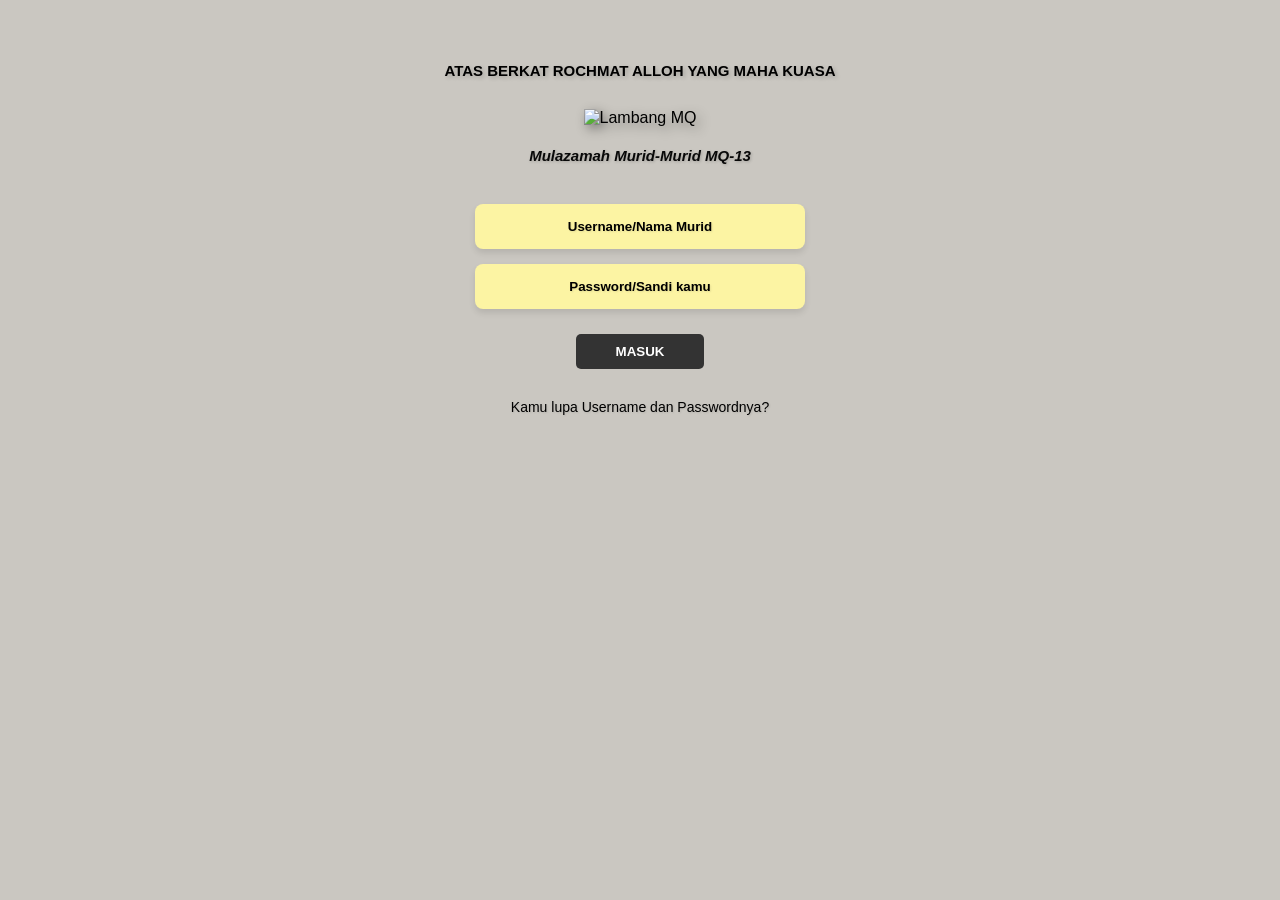
==== index.html @ c108495e "Add files via upload" ====
<!DOCTYPE html>
<html lang="id">
<head>
    <meta charset="UTF-8">
    <meta name="viewport" content="width=device-width, initial-scale=1.0">
    <title>Mulazamah MQ-13</title>
    <link rel="stylesheet" href="style.css">
</head>
<body>
    <div id="login-page" class="container">
        <h2 class="header-text">ATAS BERKAT ROCHMAT ALLOH YANG MAHA KUASA</h2>
        <div class="logo-wrapper">
            <img src="Lambang MQ.png" alt="Lambang MQ" class="main-logo">
        </div>
        <h3 class="sub-text">Mulazamah Murid-Murid MQ-13</h3>

        <div class="login-container">
            <input type="text" id="username" placeholder="Username/Nama Murid" class="login-input">
            <input type="password" id="password" placeholder="Password/Sandi kamu" class="login-input">
            <button onclick="handleLogin()" class="login-button">MASUK</button>
            <a href="#" class="forgot-password">Kamu lupa Username dan Passwordnya?</a>
        </div>
    </div>

    <div id="dashboard-page" class="container" style="display: none;">
    <h2 class="header-text">DATA MULAZAMAH SAYA</h2>
    
    <div class="data-info-container">
    <div class="data-card">
        <h4>Terbayar</h4>
        <p id="info-terbayar">-</p>
    </div>
    <div class="data-card">
        <h4>Kurang</h4>
        <p id="info-kurang">-</p>
    </div>
    <div class="data-card">
        <h4>Seharusnya</h4>
        <p id="info-seharusnya">-</p>
    </div>
</div>

    <div class="menu-grid">
        <button class="oval-button">Tahun 1446H.</button>
        <button class="oval-button">Tahun 1447H.</button>
        <button class="oval-button">Tahun 1448H.</button>
        <button class="oval-button">Tahun 1449H.</button>
        <button class="oval-button">Tahun 1450H.</button>
        <button class="oval-button">Pembayaran Lainnya</button>
    </div>

    <button class="logout-button" onclick="location.reload()">KELUAR</button>
</div>

    <script src="script.js"></script>
</body>
</html>
---- style.css ----
body {
    font-family: Arial, sans-serif;
    margin: 0;
    padding: 0;
    background-color: #cac7c1; /* Warna latar belakang ringan */
    display: flex;
    justify-content: center;
}

.container {
    text-align: center;
    margin-top: 50px;
    width: 80%;
}

.header-text {
    color: #000000;
    font-weight: bold;
    margin-bottom: 30px;
    font-size: 15px;
    text-shadow: 2px 2px 4px rgba(0, 0, 0, 0.2);
}

.main-logo {
    max-width: 200px; /* Anda bisa ubah ukuran lebar gambar di sini */
    height: auto;
    filter: drop-shadow(4px 4px 6px rgba(0, 0, 0, 0.4));
}
.sub-text {
    color: #080808; /* Warna abu-abu gelap agar tidak sepekat judul atas */
    font-size: 15px; /* Anda bisa ubah ukuran ini (misal: 20px atau 28px) */
    margin-top: 20px; /* Memberi jarak antara logo dan teks di bawahnya */
    font-style: italic; /* Opsional: membuat teks miring agar terlihat seperti sub-judul */
    text-shadow: 1px 1px 3px rgba(0, 0, 0, 0.2);
}
.login-container {
    margin-top: 40px;
    display: flex;
    flex-direction: column;
    align-items: center;
    gap: 15px; /* Jarak antar kolom */
}

.login-input {
    width: 300px;
    padding: 15px;
    border: none;
    border-radius: 8px; /* Sudut kotak agak bulat */
    background-color: #FCF4A3; /* Warna kuning permintaan Anda */
    color: black; /* Warna tulisan saat mengetik */
    font-weight: bold;
    text-align: center; /* Tulisan di tengah */
    outline: none;
    box-shadow: 0px 4px 6px rgba(0, 0, 0, 0.1);
}

/* Mengatur warna tulisan placeholder (kata di tengah kolom) */
.login-input::placeholder {
    color: black;
    opacity: 1; /* Pastikan warna hitamnya pekat */
    text-shadow: 1px 1px 2px rgba(0, 0, 0, 0.1);
}

.login-button {
    margin-top: 10px;
    padding: 10px 40px;
    background-color: #333;
    color: white;
    border: none;
    border-radius: 5px;
    cursor: pointer;
    font-weight: bold;
}

.login-button:hover {
    background-color: #000;
}
.forgot-password {
    margin-top: 15px;
    color: black; /* Sesuai permintaan Anda */
    text-decoration: none; /* Menghilangkan garis bawah link */
    font-size: 14px;
    font-weight: 500;
    text-shadow: 1px 1px 2px rgba(0, 0, 0, 0.1);
}

.forgot-password:hover {
    text-decoration: underline; /* Garis bawah hanya muncul saat kursor di atasnya */
    color: #333;
}
#dashboard-page {
    animation: fadeIn 0.5s; /* Efek halus saat muncul */
}

@keyframes fadeIn {
    from { opacity: 0; }
    to { opacity: 1; }
}
/* Container untuk grid 3 baris x 2 kolom */
.menu-grid {
    display: grid;
    grid-template-columns: repeat(2, 1fr); /* Membuat 2 kolom */
    gap: 50px; /* Jarak antar tombol */
    margin: 80px auto;
    max-width: 400px; /* Membatasi lebar agar tetap di tengah */
    justify-items: center;
}

/* Style tombol berbentuk OVAL */
.oval-button {
    width: 160px;
    padding: 15px 20px;
    background-color: #FCF4A3; /* Warna kuning sesuai tampilan pertama */
    color: black; /* Teks warna hitam */
    border: none;
    border-radius: 50px; /* Nilai besar untuk membuat bentuk OVAL sempurna */
    font-weight: bold;
    font-size: 16px;
    cursor: pointer;
    box-shadow: 0px 4px 8px rgba(0, 0, 0, 0.1);
    transition: transform 0.2s, background-color 0.2s;
    text-shadow: 1px 1px 2px rgba(0, 0, 0, 0.1); /* Bayangan teks halus */
}

/* Efek saat tombol ditekan atau disentuh kursor */
.oval-button:hover {
    background-color: #fce96a; /* Warna kuning sedikit lebih gelap saat hover */
    transform: scale(1.05); /* Efek membesar sedikit */
}

/* Penyesuaian tombol logout agar tetap di bawah */
.logout-button {
    margin-top: 50px;
    padding: 10px 30px;
    background-color: #333;
    color: white;
    border: none;
    border-radius: 5px;
    cursor: pointer;
}
.data-info-container {
    display: flex;
    justify-content: center;
    gap: 15px;
    margin-top: 30px;
    flex-wrap: wrap; /* Supaya tetap rapi di layar HP */
}

.data-card {
    background-color: #66f63e; /* Warna kuning tema Anda */
    padding: 15px;
    border-radius: 15px;
    width: 120px;
    box-shadow: 0px 4px 6px rgba(0,0,0,0.1);
    text-align: center;
}

.data-card h4 {
    font-size: 12px;
    margin: 0 0 10px 0;
    color: #000000;
    text-transform: uppercase;
}

.data-card p {
    font-size: 18px;
    font-weight: bold;
    margin: 0;
    color: black;
}
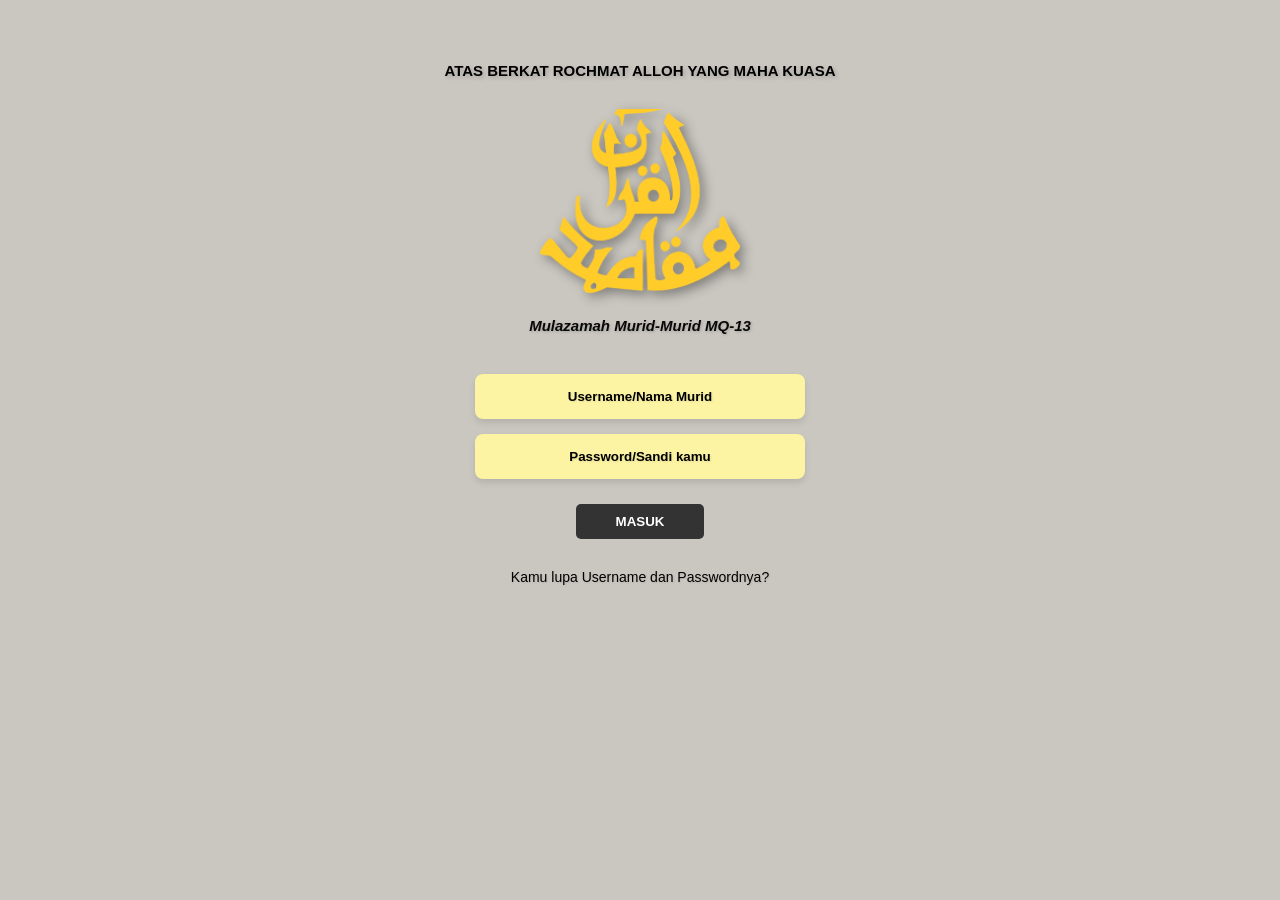
==== commit 6eb16068: "Add files via upload" ====
--- a/index.html
+++ b/index.html
@@ -25,6 +25,8 @@
     <div id="dashboard-page" class="container" style="display: none;">
     <h2 class="header-text">DATA MULAZAMAH SAYA</h2>
     
+<p class="keterangan-biaya"><i>Mulazamah tiap bulan senilai Rp125.000,00 ya, teman-teman</i></p>
+
     <div class="data-info-container">
     <div class="data-card">
         <h4>Terbayar</h4>
@@ -46,7 +48,7 @@
         <button class="oval-button">Tahun 1448H.</button>
         <button class="oval-button">Tahun 1449H.</button>
         <button class="oval-button">Tahun 1450H.</button>
-        <button class="oval-button">Pembayaran Lainnya</button>
+        <button class="oval-button">Lainnya</button>
     </div>
 
     <button class="logout-button" onclick="location.reload()">KELUAR</button>
--- a/style.css
+++ b/style.css
@@ -167,4 +167,11 @@
     font-weight: bold;
     margin: 0;
     color: black;
+}
+.keterangan-biaya {
+    text-align: center;
+    font-size: 14px;
+    color: #555;
+    margin-bottom: 15px; /* Memberi jarak ke kartu data di bawahnya */
+    font-style: italic; /* Memastikan font miring */
 }
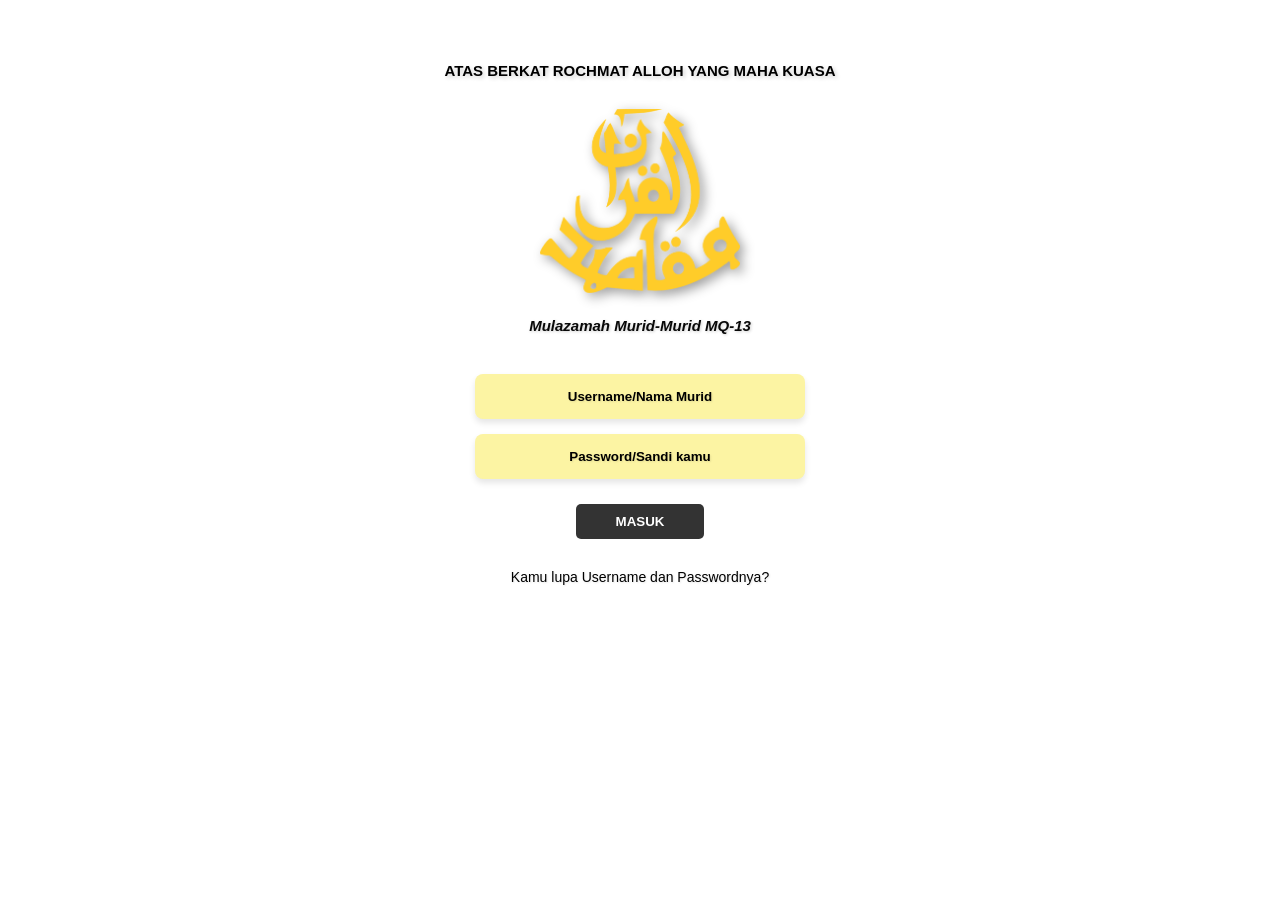
==== commit 1f6ff5b8: "Add files via upload" ====
--- a/index.html
+++ b/index.html
@@ -22,35 +22,30 @@
         </div>
     </div>
 
-    <div id="dashboard-page" class="container" style="display: none;">
-    <h2 class="header-text">DATA MULAZAMAH SAYA</h2>
+<div id="dashboard-page" class="container" style="display: none;">
     
-<p class="keterangan-biaya"><i>Mulazamah tiap bulan senilai Rp125.000,00 ya, teman-teman</i></p>
+    <div class="main-data-wrapper">
+        
+        <h2 class="header-text-small">DATA MULAZAMAH SAYA</h2>
+        
+        <p class="keterangan-biaya"><i>Mulazamah tiap bulan senilai Rp125.000,00 ya, teman-teman</i></p>
 
-    <div class="data-info-container">
-    <div class="data-card">
-        <h4>Terbayar</h4>
-        <p id="info-terbayar">-</p>
-    </div>
-    <div class="data-card">
-        <h4>Kurang</h4>
-        <p id="info-kurang">-</p>
-    </div>
-    <div class="data-card">
-        <h4>Seharusnya</h4>
-        <p id="info-seharusnya">-</p>
-    </div>
-</div>
+        <div class="data-info-container">
+            <div class="data-card">
+                <h4>TERBAYAR</h4>
+                <p id="info-terbayar">-</p>
+            </div>
+            <div class="data-card">
+                <h4>KURANG</h4>
+                <p id="info-kurang">-</p>
+            </div>
+            <div class="data-card">
+                <h4>SEHARUSNYA</h4>
+                <p id="info-seharusnya">-</p>
+            </div>
+        </div>
 
-    <div class="menu-grid">
-        <button class="oval-button">Tahun 1446H.</button>
-        <button class="oval-button">Tahun 1447H.</button>
-        <button class="oval-button">Tahun 1448H.</button>
-        <button class="oval-button">Tahun 1449H.</button>
-        <button class="oval-button">Tahun 1450H.</button>
-        <button class="oval-button">Lainnya</button>
-    </div>
-
+    </div> 
     <button class="logout-button" onclick="location.reload()">KELUAR</button>
 </div>
 
--- a/style.css
+++ b/style.css
@@ -2,7 +2,7 @@
     font-family: Arial, sans-serif;
     margin: 0;
     padding: 0;
-    background-color: #cac7c1; /* Warna latar belakang ringan */
+    background-color: #ffffff; /* Warna latar belakang ringan */
     display: flex;
     justify-content: center;
 }
@@ -96,14 +96,10 @@
     from { opacity: 0; }
     to { opacity: 1; }
 }
-/* Container untuk grid 3 baris x 2 kolom */
-.menu-grid {
-    display: grid;
-    grid-template-columns: repeat(2, 1fr); /* Membuat 2 kolom */
-    gap: 50px; /* Jarak antar tombol */
-    margin: 80px auto;
-    max-width: 400px; /* Membatasi lebar agar tetap di tengah */
-    justify-items: center;
+
+.menu-item-row:hover {
+    background-color: #FCF4A3; /* Berubah kuning saat ditekan/disentuh */
+    transform: translateY(-2px);
 }
 
 /* Style tombol berbentuk OVAL */
@@ -141,18 +137,19 @@
 .data-info-container {
     display: flex;
     justify-content: center;
-    gap: 15px;
-    margin-top: 30px;
-    flex-wrap: wrap; /* Supaya tetap rapi di layar HP */
+    gap: 8px;
+    margin-top: 10px;
+    padding: 0 10px; /* Supaya tetap rapi di layar HP */
 }
 
 .data-card {
-    background-color: #66f63e; /* Warna kuning tema Anda */
-    padding: 15px;
-    border-radius: 15px;
-    width: 120px;
-    box-shadow: 0px 4px 6px rgba(0,0,0,0.1);
-    text-align: center;
+    background-color: #FCF4A3;
+    padding: 12px 5px;
+    border-radius: 10px;
+    flex: 1; /* Membuat 3 kotak memiliki lebar yang sama rata */
+    max-width: 110px;
+    text-align: center;
+    box-shadow: 0 2px 5px rgba(0,0,0,0.1);
 }
 
 .data-card h4 {
@@ -171,7 +168,60 @@
 .keterangan-biaya {
     text-align: center;
     font-size: 14px;
-    color: #555;
+    color: #030000;
     margin-bottom: 15px; /* Memberi jarak ke kartu data di bawahnya */
     font-style: italic; /* Memastikan font miring */
+}
+/* Kotak Persegi Panjang Utama (Bingkai Menu) */
+/* Bingkai Utama */
+.main-data-wrapper {
+    background-color: #ffffff; /* Warna putih di dalam bingkai */
+    border: 2px solid #FCF4A3; /* Garis pinggir kuning */
+    border-radius: 20px;       /* Sudut tumpul */
+    padding: 30px 15px;        /* Ruang di dalam bingkai */
+    margin: 40px auto;         /* Jarak luar dan posisi tengah */
+    width: 90%;                /* Lebar di HP */
+    max-width: 500px;          /* Lebar maksimal agar tidak terlalu melar di PC */
+    box-shadow: 0 4px 15px rgba(0,0,0,0.1); /* Bayangan halus */
+    text-align: center;
+}
+
+/* Judul di dalam bingkai */
+.header-text-small {
+    font-size: 18px;
+    font-weight: bold;
+    margin-bottom: 10px;
+    color: #333;
+}
+
+/* Keterangan miring */
+.keterangan-biaya {
+    font-size: 13px;
+    margin-bottom: 25px;
+    color: #666;
+}
+
+/* Pengatur 3 Kolom agar sejajar di dalam bingkai */
+.data-info-container {
+    display: flex;
+    justify-content: center;
+    gap: 10px; /* Jarak antar kotak kuning */
+}
+
+.data-card {
+    background-color: #FCF4A3;
+    padding: 15px 5px;
+    border-radius: 12px;
+    flex: 1; /* Membagi rata lebar kolom */
+    min-width: 100px;
+}
+
+.data-card h4 {
+    font-size: 10px;
+    margin-bottom: 5px;
+}
+
+.data-card p {
+    font-size: 14px;
+    font-weight: bold;
 }
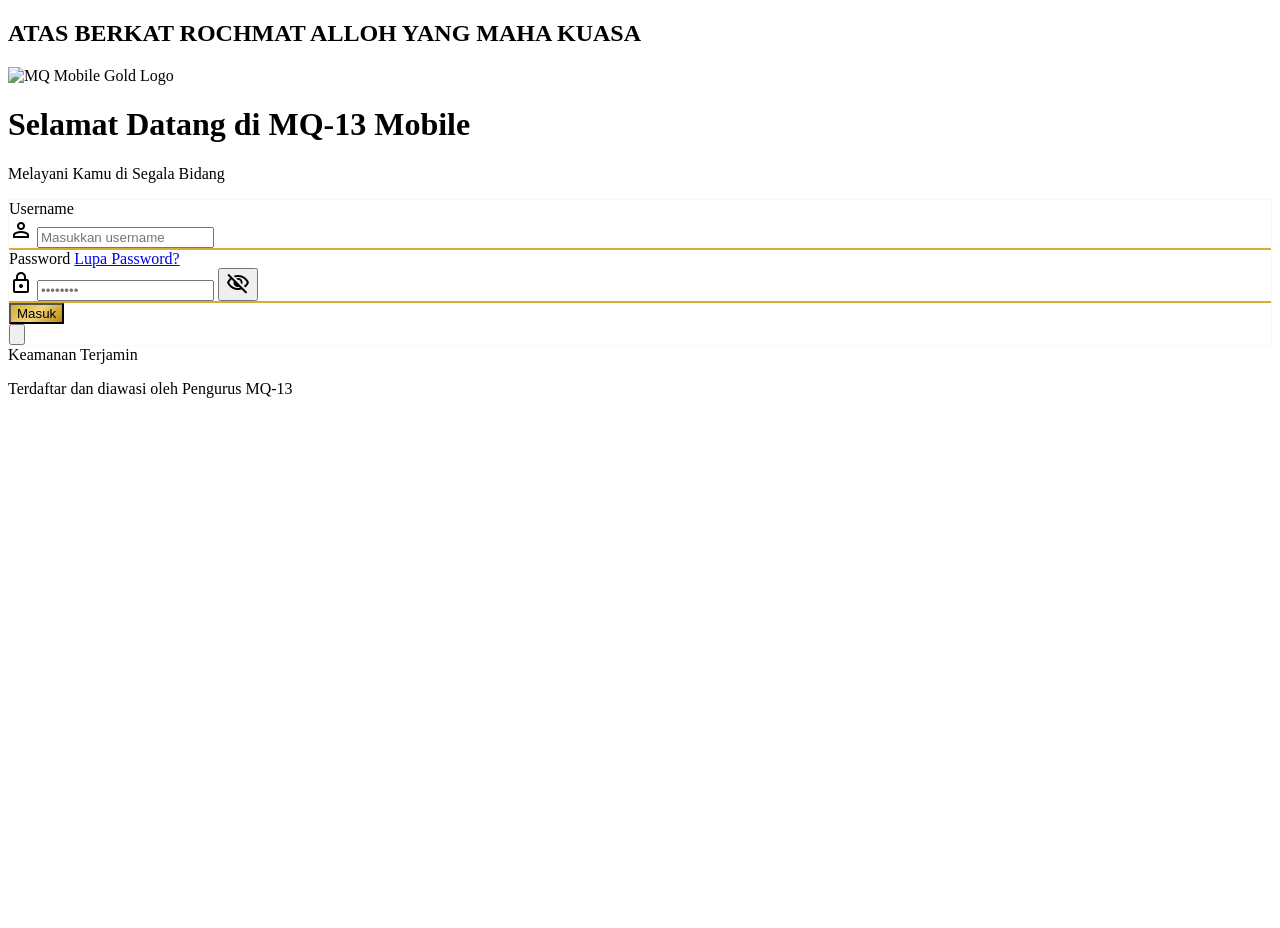
==== commit df84a70e: "Add files via upload" ====
--- a/index.html
+++ b/index.html
@@ -1,54 +1,215 @@
-<!DOCTYPE html>
-<html lang="id">
-<head>
-    <meta charset="UTF-8">
-    <meta name="viewport" content="width=device-width, initial-scale=1.0">
-    <title>Mulazamah MQ-13</title>
-    <link rel="stylesheet" href="style.css">
-</head>
-<body>
-    <div id="login-page" class="container">
-        <h2 class="header-text">ATAS BERKAT ROCHMAT ALLOH YANG MAHA KUASA</h2>
-        <div class="logo-wrapper">
-            <img src="Lambang MQ.png" alt="Lambang MQ" class="main-logo">
-        </div>
-        <h3 class="sub-text">Mulazamah Murid-Murid MQ-13</h3>
-
-        <div class="login-container">
-            <input type="text" id="username" placeholder="Username/Nama Murid" class="login-input">
-            <input type="password" id="password" placeholder="Password/Sandi kamu" class="login-input">
-            <button onclick="handleLogin()" class="login-button">MASUK</button>
-            <a href="#" class="forgot-password">Kamu lupa Username dan Passwordnya?</a>
-        </div>
-    </div>
-
-<div id="dashboard-page" class="container" style="display: none;">
-    
-    <div class="main-data-wrapper">
-        
-        <h2 class="header-text-small">DATA MULAZAMAH SAYA</h2>
-        
-        <p class="keterangan-biaya"><i>Mulazamah tiap bulan senilai Rp125.000,00 ya, teman-teman</i></p>
-
-        <div class="data-info-container">
-            <div class="data-card">
-                <h4>TERBAYAR</h4>
-                <p id="info-terbayar">-</p>
-            </div>
-            <div class="data-card">
-                <h4>KURANG</h4>
-                <p id="info-kurang">-</p>
-            </div>
-            <div class="data-card">
-                <h4>SEHARUSNYA</h4>
-                <p id="info-seharusnya">-</p>
-            </div>
-        </div>
-
-    </div> 
-    <button class="logout-button" onclick="location.reload()">KELUAR</button>
-</div>
-
-    <script src="script.js"></script>
-</body>
-</html>+<!DOCTYPE html><html lang="id"><head>
+<meta charset="utf-8">
+<meta content="width=device-width, initial-scale=1.0" name="viewport">
+<title>Login - MQ MOBILE</title>
+<script src="https://cdn.tailwindcss.com?plugins=forms,container-queries"></script>
+<link href="https://fonts.googleapis.com/css2?family=Noto+Serif:wght@400;600;700&amp;family=Work+Sans:wght@400;500;600&amp;display=swap" rel="stylesheet">
+<link href="https://fonts.googleapis.com/css2?family=Material+Symbols+Outlined:wght,FILL@100..700,0..1&amp;display=swap" rel="stylesheet">
+<link href="https://fonts.googleapis.com/css2?family=Material+Symbols+Outlined:wght,FILL@100..700,0..1&amp;display=swap" rel="stylesheet">
+<script id="tailwind-config">
+      tailwind.config = {
+        darkMode: "class",
+        theme: {
+          extend: {
+            "colors": {
+                    "surface-container": "#eeeeee",
+                    "inverse-on-surface": "#f0f1f1",
+                    "outline": "#7f7663",
+                    "error-container": "#ffdad6",
+                    "tertiary-fixed": "#e2e2e2",
+                    "primary-fixed-dim": "#e9c349",
+                    "on-primary-container": "#554300",
+                    "outline-variant": "#d0c5af",
+                    "on-tertiary": "#ffffff",
+                    "on-background": "#1a1c1c",
+                    "surface-variant": "#e2e2e2",
+                    "surface-container-high": "#e8e8e8",
+                    "surface-container-low": "#f3f3f4",
+                    "on-primary-fixed": "#241a00",
+                    "on-primary-fixed-variant": "#574500",
+                    "secondary-fixed-dim": "#e9c400",
+                    "secondary": "#705d00",
+                    "error": "#ba1a1a",
+                    "surface-container-highest": "#e2e2e2",
+                    "on-primary": "#ffffff",
+                    "on-secondary-container": "#6e5c00",
+                    "surface-dim": "#dadada",
+                    "secondary-fixed": "#ffe16d",
+                    "primary": "#735c00",
+                    "background": "#f9f9f9",
+                    "surface": "#f9f9f9",
+                    "inverse-primary": "#e9c349",
+                    "surface-tint": "#735c00",
+                    "secondary-container": "#fcd400",
+                    "on-tertiary-fixed-variant": "#474747",
+                    "on-secondary-fixed-variant": "#544600",
+                    "tertiary": "#5e5e5e",
+                    "tertiary-container": "#b3b3b3",
+                    "surface-bright": "#f9f9f9",
+                    "on-error-container": "#93000a",
+                    "on-error": "#ffffff",
+                    "surface-container-lowest": "#ffffff",
+                    "on-surface": "#1a1c1c",
+                    "on-surface-variant": "#4d4635",
+                    "on-secondary": "#ffffff",
+                    "on-tertiary-fixed": "#1b1b1b",
+                    "tertiary-fixed-dim": "#c6c6c6",
+                    "primary-fixed": "#ffe088",
+                    "on-tertiary-container": "#454545",
+                    "primary-container": "#d4af37",
+                    "on-secondary-fixed": "#221b00",
+                    "inverse-surface": "#2f3131"
+            },
+            "borderRadius": {
+                    "DEFAULT": "0.125rem",
+                    "lg": "0.25rem",
+                    "xl": "0.5rem",
+                    "full": "0.75rem"
+            },
+            "spacing": {
+                    "gutter": "16px",
+                    "xxl": "64px",
+                    "unit": "4px",
+                    "md": "16px",
+                    "lg": "24px",
+                    "xs": "4px",
+                    "margin": "24px",
+                    "xl": "40px",
+                    "sm": "8px"
+            },
+            "fontFamily": {
+                    "body-md": ["Work Sans"],
+                    "headline-md": ["Noto Serif"],
+                    "headline-display": ["Noto Serif"],
+                    "label-caps": ["Work Sans"],
+                    "headline-lg": ["Noto Serif"],
+                    "body-lg": ["Work Sans"]
+            },
+            "fontSize": {
+                    "body-md": ["16px", {"lineHeight": "1.6", "fontWeight": "400"}],
+                    "headline-md": ["24px", {"lineHeight": "1.4", "fontWeight": "600"}],
+                    "headline-display": ["48px", {"lineHeight": "1.2", "letterSpacing": "-0.02em", "fontWeight": "700"}],
+                    "label-caps": ["12px", {"lineHeight": "1", "letterSpacing": "0.1em", "fontWeight": "600"}],
+                    "headline-lg": ["32px", {"lineHeight": "1.3", "fontWeight": "600"}],
+                    "body-lg": ["18px", {"lineHeight": "1.6", "fontWeight": "400"}]
+            }
+          },
+        },
+      }
+    </script>
+<style>
+        .metallic-gold {
+            background: linear-gradient(135deg, #D4AF37 0%, #F1D47B 50%, #B8860B 100%);
+        }
+        .gold-border-bottom {
+            border-bottom: 2px solid #D4AF37;
+        }
+        .glass-panel {
+            background: rgba(255, 255, 255, 0.8);
+            backdrop-filter: blur(10px);
+            border: 1px solid rgba(212, 175, 55, 0.1);
+        }
+    </style>
+<style>
+    body {
+      min-height: max(884px, 100dvh);
+    }
+  </style>
+</head>
+<body class="bg-background font-body-md text-on-surface selection:bg-primary-fixed">
+<main class="min-h-screen flex flex-col items-center justify-center relative overflow-hidden px-margin py-xl">
+<!-- Decorative Background Elements -->
+<div class="absolute top-0 right-0 w-64 h-64 bg-primary-fixed/10 rounded-full blur-3xl -mr-32 -mt-32"></div>
+<div class="absolute bottom-0 left-0 w-80 h-80 bg-primary-fixed/5 rounded-full blur-3xl -ml-40 -mb-40"></div>
+<!-- Header Invocation -->
+<header class="text-center mb-xl max-w-md">
+<h2 class="font-headline-md text-label-caps text-primary tracking-[0.2em] leading-relaxed mb-sm uppercase" style="">
+                ATAS BERKAT ROCHMAT ALLOH YANG MAHA KUASA
+            </h2>
+</header>
+<!-- Brand Logo -->
+<div class="mb-lg">
+<img alt="MQ Mobile Gold Logo" class="w-32 h-32 object-contain filter drop-shadow-sm w-40 h-40" src="https://lh3.googleusercontent.com/aida/[base64]" style="">
+</div>
+<!-- Welcome Text -->
+<div class="text-center mb-xxl">
+<h1 class="font-headline-lg text-headline-lg text-primary mb-xs" style="">Selamat Datang di MQ-13 Mobile</h1>
+<p class="font-body-md text-tertiary" style="">Melayani Kamu di Segala Bidang</p>
+</div>
+<!-- Login Form Container -->
+<section class="w-full max-w-[400px] glass-panel p-lg rounded-xl shadow-[0_10px_40px_rgba(212,175,55,0.08)]">
+<form action="#" class="space-y-xl" method="POST">
+<!-- Username Field -->
+<div class="relative">
+<label class="block font-label-caps text-label-caps text-primary mb-xs uppercase" for="username" style="">Username</label>
+<div class="flex items-center gold-border-bottom focus-within:border-primary-container transition-all">
+<span class="material-symbols-outlined text-outline-variant mr-sm" style="font-variation-settings: &quot;FILL&quot; 0;">person</span>
+<input class="w-full py-sm bg-transparent border-none focus:ring-0 font-body-md text-on-surface placeholder:text-outline-variant" id="username" name="username" placeholder="Masukkan username" type="text">
+</div>
+</div>
+<!-- Password Field -->
+<div class="relative">
+<div class="flex justify-between items-end mb-xs">
+<label class="block font-label-caps text-label-caps text-primary uppercase" for="password" style="">Password</label>
+<a class="text-[11px] font-label-caps text-outline hover:text-primary transition-colors" href="#" style="">Lupa Password?</a>
+</div>
+<div class="flex items-center gold-border-bottom focus-within:border-primary-container transition-all">
+<span class="material-symbols-outlined text-outline-variant mr-sm" style="font-variation-settings: &quot;FILL&quot; 0;">lock</span>
+<input class="w-full py-sm bg-transparent border-none focus:ring-0 font-body-md text-on-surface placeholder:text-outline-variant" id="password" name="password" placeholder="••••••••" type="password">
+<button class="text-outline-variant hover:text-primary transition-colors" style="" type="button">
+<span class="material-symbols-outlined" style="font-variation-settings: &quot;FILL&quot; 0;">visibility_off</span>
+</button>
+</div>
+</div>
+<!-- Login Button -->
+<button class="w-full metallic-gold py-md rounded-lg shadow-lg hover:shadow-xl active:scale-[0.98] transition-all transform duration-200" style="" type="submit">
+<span class="font-label-caps text-white text-md uppercase tracking-widest font-bold" style="">Masuk</span>
+</button>
+</form>
+<!-- Biometric / Secondary Action -->
+<div class="mt-lg pt-lg border-t border-outline-variant/20 flex flex-col items-center gap-md">
+<button class="flex items-center text-primary hover:text-secondary transition-colors group" style="">
+<span class="font-label-caps text-[11px] uppercase tracking-wider" style=""><br></span>
+</button>
+</div>
+</section>
+<!-- Footer Decoration/Info -->
+<footer class="mt-xxl text-center">
+<div class="flex items-center justify-center gap-xs mb-sm">
+<span class="h-[1px] w-8 bg-primary-container/30"></span>
+<span class="font-label-caps text-[10px] text-outline uppercase tracking-widest" style="">Keamanan Terjamin</span>
+<span class="h-[1px] w-8 bg-primary-container/30"></span>
+</div>
+<p class="font-body-md text-[12px] text-tertiary-fixed-dim" style="">
+                Terdaftar dan diawasi oleh Pengurus MQ-13</p>
+</footer>
+</main>
+<!-- Visual Polish: Top and Bottom Accent Lines -->
+<div class="fixed top-0 left-0 w-full h-1 metallic-gold opacity-50"></div>
+<div class="fixed bottom-0 left-0 w-full h-1 metallic-gold opacity-50"></div>
+
+<script>
+const scriptURL = 'https://script.google.com/macros/s/AKfycbwV2CrkIVXwJS1KSubggnso6XhCbQCUQ5gP_Ui3oTZRi3Qwx57P1WtGiefNTUQlM0fv/exec';
+const loginForm = document.querySelector('form');
+
+loginForm.addEventListener('submit', e => {
+  e.preventDefault();
+  const usernameInput = document.getElementById('username').value;
+  const passwordInput = document.getElementById('password').value;
+
+  fetch(`${scriptURL}?nama=${usernameInput}`)
+    .then(response => response.json())
+    .then(data => {
+      if (data.status === "success" && data.password == passwordInput) {
+        // Simpan data ke memori browser
+        localStorage.setItem('userLogin', JSON.stringify(data));
+        // Pindah ke halaman menu utama
+        window.location.href = 'main_menu.html';
+      } else {
+        alert("Username atau Password salah!");
+      }
+    });
+});
+</script>
+
+</body></html>
